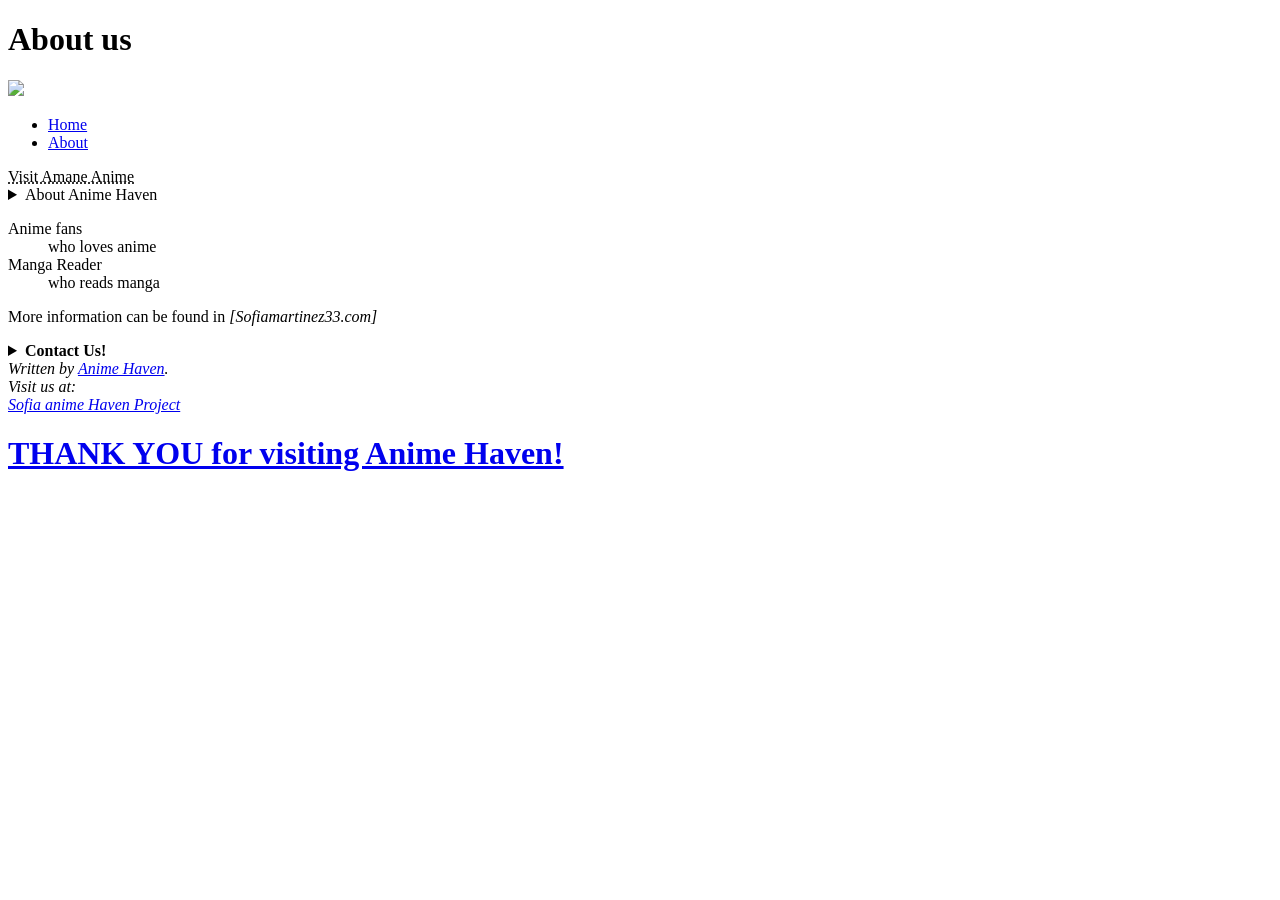
==== about.html @ fca2df05 "updated" ====
<!DOCTYPE html>
<html>

    <head>
     
        <title> Anime Heven</title>

    </head> 
    
    <body>
        <header>
            <h1>About us</h1>
            <img src="https://cdn.pixabay.com/photo/2025/01/18/07/34/anime-9341511_1280.png/">
            <nav>
                <ul>
                    <li><a href="./index.html">Home</a></li>
                    <li><a href="./about.html">About</a></li>
                </ul>
            </nav>

        </header>
        
        <main>
            <abbr title="Amane Anime">Visit Amane Anime</abbr>
          <details>
            <summary>About Anime Haven</summary>
            <p>Started with Sofia just a small anime shop it now became a global comunity where all the anime,manga and light novel fans come together!</p>
            <summary>About The Owner</summary>
            <P>Hola! I am Sofia Martinez , I started the Anime Haven as my Hobby and It grown so much that I cant imagine we have  our own website! Look forward to hearing from my community in the comments in my blogs!! tatah!</P>
    
        </details>
        
        </main>

        <footer>
            <dl>  
                <dt>Anime fans</dt>  
                <dd>who loves anime</dd>  
                <dt>Manga Reader</dt>  
                <dd>who reads manga</dd>
                </dl> 
           <p>More information can be found in <cite>[Sofiamartinez33.com]</cite></p>
            <details>
                <summary>  <b>Contact Us!</b></summary>
                <p>Email:animehaven@contact.ie</p>
                <p>Phone:35346486576</p>
            </details>
            <address>
             Written by <a href="animehavensofia.ie">Anime Haven</a>.<br>
              Visit us at:<br>
             <a href="Animehavensofia.com"> Sofia anime Haven Project
             </address>
            <h1><b>THANK YOU for visiting Anime Haven!</b></h1>
        </footer>

    </body>    

</html>
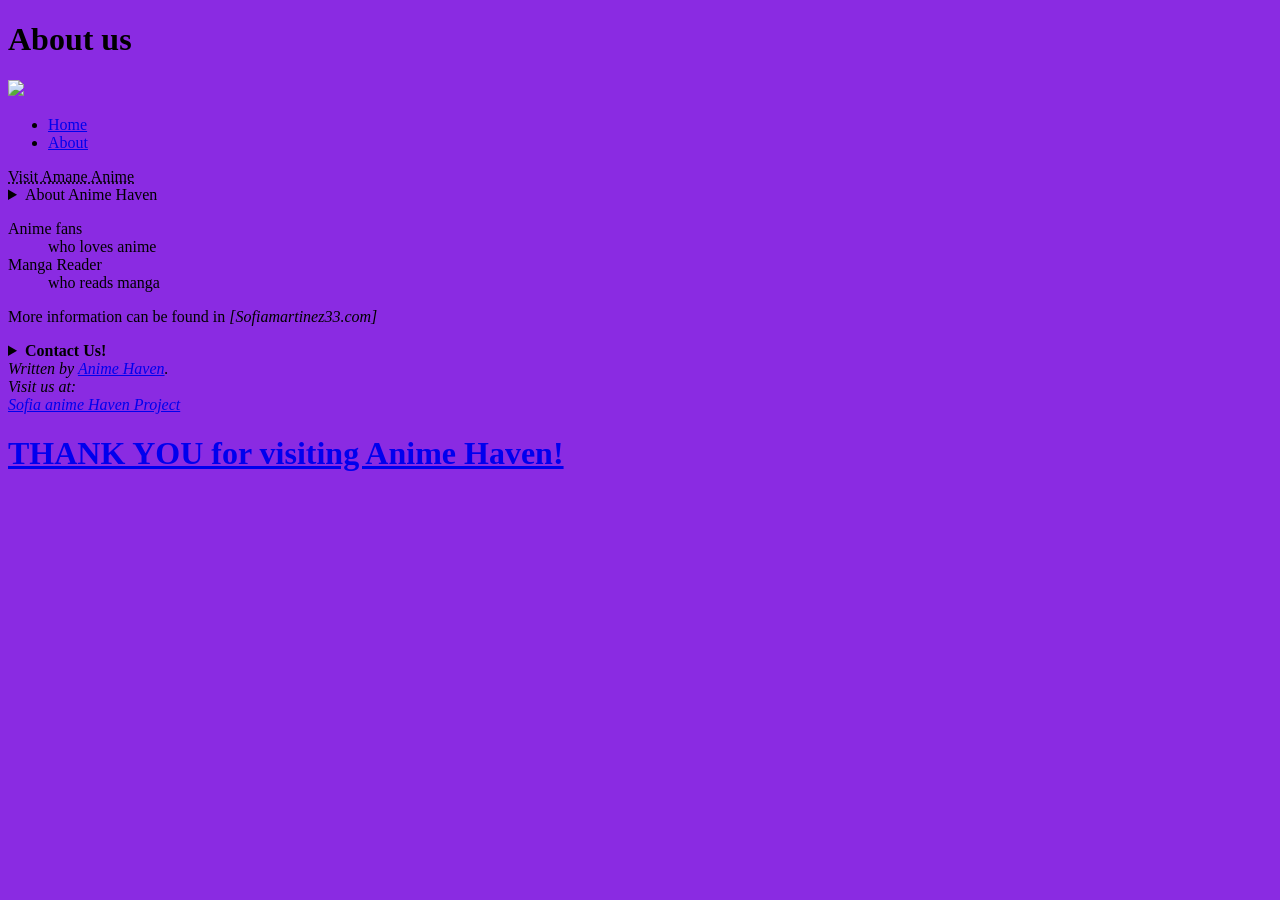
==== commit 7632fca5: "color chnage" ====
--- a/about.html
+++ b/about.html
@@ -5,6 +5,10 @@
      
         <title> Anime Heven</title>
 
+        <link rel="stylesheet" href="style.css">
+        <link rel="preconnect" href="https://fonts.googleapis.com">
+        <link rel="preconnect" href="https://fonts.gstatic.com" crossorigin>
+        <link href="https://fonts.googleapis.com/css2?family=Libre+Caslon+Condensed:ital,wght@0,400..700;1,400..700&display=swap" rel="stylesheet">
     </head> 
     
     <body>
--- a/style.css
+++ b/style.css
@@ -0,0 +1,14 @@
+.libre-caslon-condensed- {
+  font-family: "Libre Caslon Condensed", serif;
+  font-optical-sizing: auto;
+  font-weight: 1000;
+  font-style: normal;
+}
+
+body{
+    background-color: blueviolet;
+    font-family: "Libre Caslon Condensed";
+    
+
+
+}
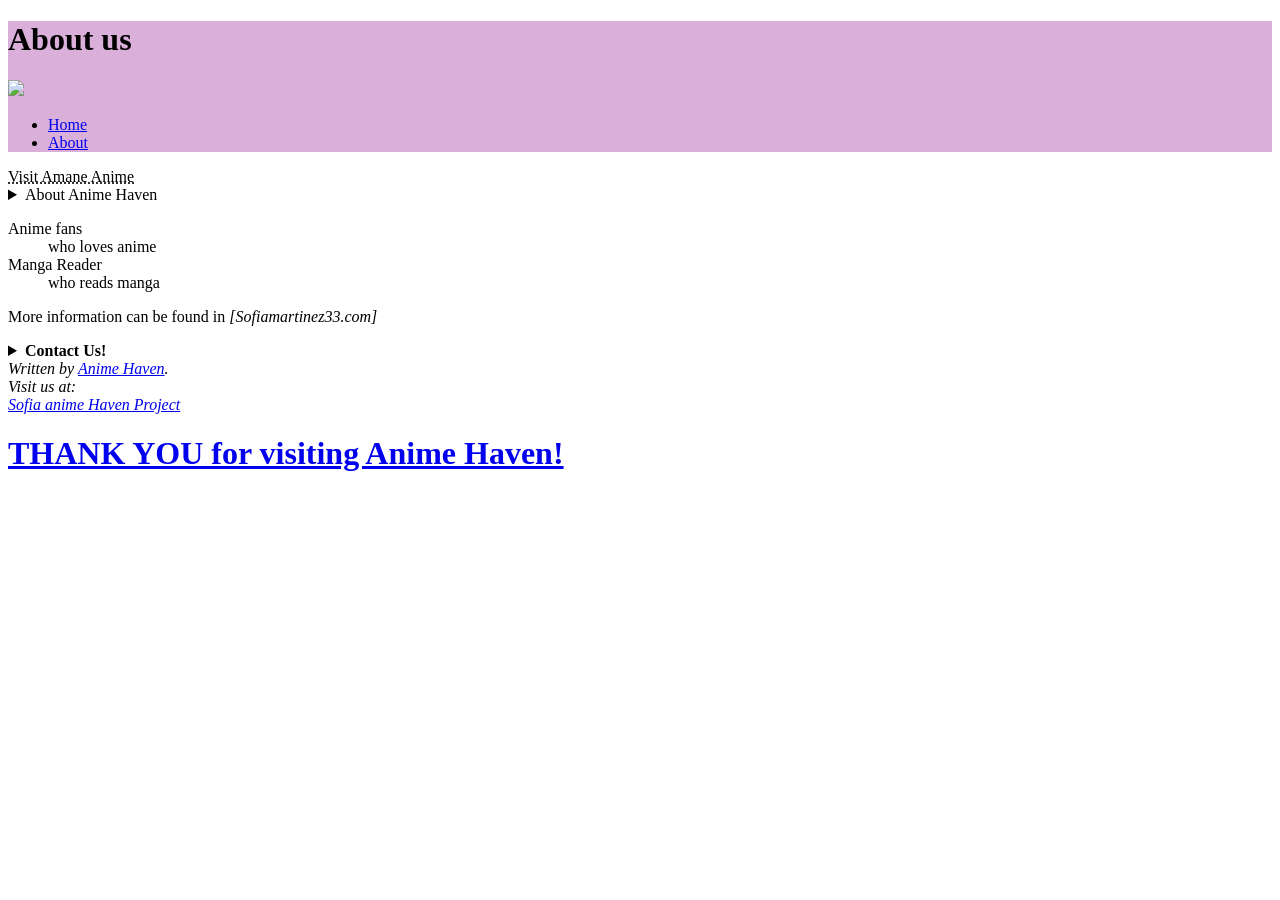
==== commit c496364f: "updated" ====
--- a/about.html
+++ b/about.html
@@ -14,7 +14,7 @@
     <body>
         <header>
             <h1>About us</h1>
-            <img src="https://cdn.pixabay.com/photo/2025/01/18/07/34/anime-9341511_1280.png/">
+            <img src="https://cdn.pixabay.com/photo/2025/01/18/07/34/anime-9341511_1280.png">
             <nav>
                 <ul>
                     <li><a href="./index.html">Home</a></li>
--- a/style.css
+++ b/style.css
@@ -5,10 +5,8 @@
   font-style: normal;
 }
 
-body{
-    background-color: blueviolet;
+header
+{
+    background-color:rgb(218, 175, 218);
     font-family: "Libre Caslon Condensed";
-    
-
-
 }
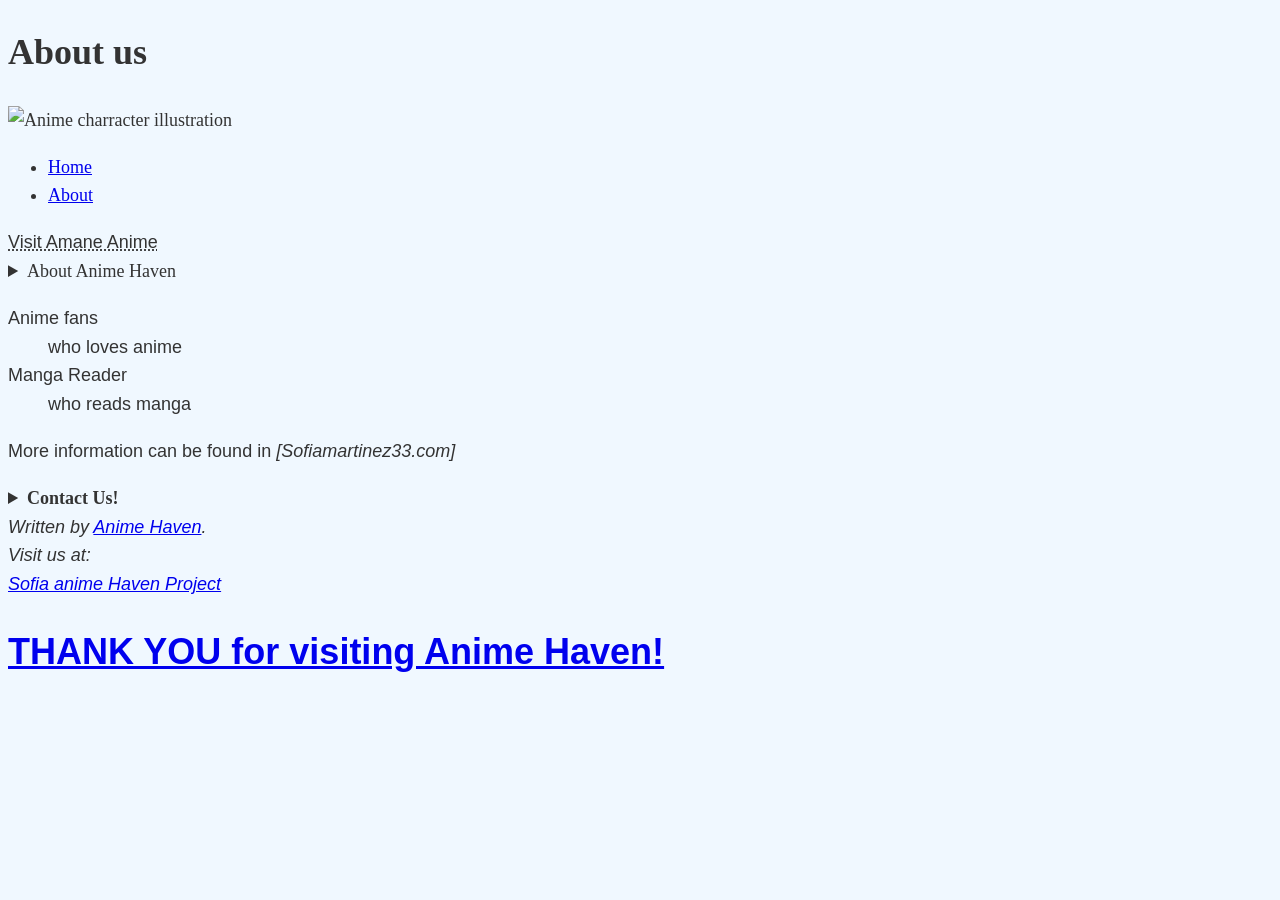
==== commit 98a86bba: "new update" ====
--- a/about.html
+++ b/about.html
@@ -14,7 +14,7 @@
     <body>
         <header>
             <h1>About us</h1>
-            <img src="https://cdn.pixabay.com/photo/2025/01/18/07/34/anime-9341511_1280.png">
+            <img src="https://cdn.pixabay.com/photo/2025/01/18/07/34/anime-9341511_1280.png"alt="Anime charracter illustration">
             <nav>
                 <ul>
                     <li><a href="./index.html">Home</a></li>
--- a/style.css
+++ b/style.css
@@ -7,6 +7,73 @@
 
 header
 {
-    background-color:rgb(218, 175, 218);
+    background-color: aliceblue(238, 210, 178);
     font-family: "Libre Caslon Condensed";
 }
+
+main
+{
+   background-color: aliceblue(238, 210, 178);
+    font-family: 'Lucida Sans', 'Lucida Sans Regular', 'Lucida Grande', 'Lucida Sans Unicode', Geneva, Verdana, sans-serif;
+}
+
+footer
+{
+    background-color:aliceblue;
+    font-family: 'Segoe UI', Tahoma, Geneva, Verdana, sans-serif;
+}
+
+summary
+{
+    background-color: aliceblue;
+    font-family: 'Times New Roman', Times, serif;
+}
+
+button
+{
+    background-color: #333333;
+    color: white;
+    padding: 12px;
+}
+
+.Villain
+{
+    position: Relative;
+    height: 50vh;
+}
+.Villain > h1
+{
+    position: absolute;
+    padding: 0%;
+    margin: auto;
+    border: solid 0.001ch aliceblue;
+    background-color: antiquewhite;
+    bottom: 0;
+}
+.Villain > img
+{
+    width: 100%;
+    height: 100%;
+    object-fit: cover;
+    object-position: center;
+    
+}
+.Villain > nav
+{
+    position:absolute ;
+    left: 0%;
+    right: 0%;
+}
+html
+{
+    background-color: aliceblue;
+}
+body 
+{
+    font-family: Arial, Helvetica, sans-serif;
+    font-size:18px;
+    line-height: 1.6;
+    text-align: left;
+    color: #333333;
+
+}
